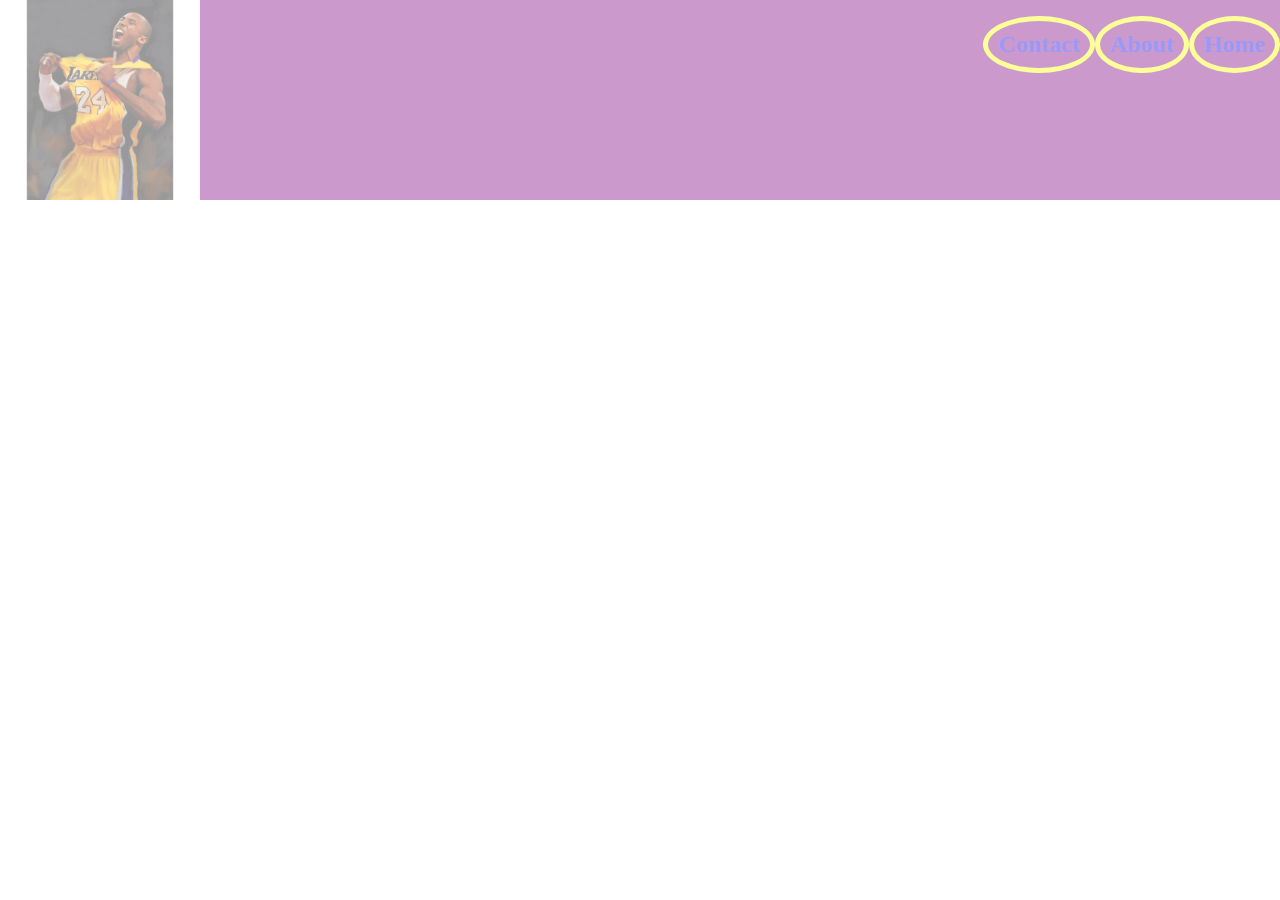
==== about.html @ 8214b846 "first commit" ====
<!DOCTYPE html>
<html lang="en">
<head>
    <meta charset="UTF-8">
    <meta name="viewport" content="width=device-width, initial-scale=1.0">
    <meta http-equiv="X-UA-Compatible" content="ie=edge">
    <link rel="stylesheet" href="./styles.css">
    <title>Document</title>
</head>
<body>
     <!-- NAVBAR -->
  <header class="navbar">
    <a href="index.html">
        <img class="navbar-logo" src="./img/DAGOAT.jpg" alt="MAMBA">
    </a>
    <ul class="navbar-nav">
        <li class="nav-item">
            <a href="./index.html">Home</a>
        </li>
        <li class="nav-item">
            <a href="./about.html">About</a>
        </li>
        <li class="nav-item">
            <a href="./contact.html">Contact</a>
        </li>
    </ul>
  </header>  
</body>
</html>
---- styles.css ----
/* Global Styles */
body {
    padding: 0px;
    margin: 0px;
}
a {
    text-decoration: none;
}

a:visited {
    color: white;
}



/* NAVBAR */
.navbar {
    height: 200px;
    width: 100%;
    background-color:purple;
    position: fixed;
    opacity: .4;
    clear: right;
}
.navbar-logo {
    height: 200px;
    
}
.navbar-nav {
    float: right;
}
.nav-item {
    color:black ;
    float: right;
    font-weight: 600;
    font-family: 'Times New Roman', Times, serif;
    font-size: 24px;
    list-style: none;
    padding: 10px;
    border: 5px solid yellow;
    border-radius: 50%;
}

.nav-item:hover {
    border: solid yellow;
}

.nav-item a:hover {
    color:yellow;
}
.image {
    width: 100%;
}
.hero-img {
    height:1200px ;
    width: 100%;
    background-image: linear-gradient(rgba(112, 107, 111, 0.7),rgb(107,110,112,.7)),url(./img/BEANBRYANT.jpg);
    background-size: cover;
    background-repeat: no-repeat;
    padding: 0px;
    margin-top: 0px;
}
.hero-text {
    position: absolute;
    top: 300px;
    left: 300px;
}
.hero-header {
    color: yellow;
    position: relative;
    left: 150px;
    right: 150px;
    font-size: 100px;
}
.hero-caption {
    color: yellow;
}
.footer {
    background-color:gray;
    height: 100px;
    width: 100%;
    bottom: 0px;
}
.footer-item {
    float: left;
    margin-top: 40px;
    margin-left: 300px;
    color: violet;
}
.home-content {
    height: 600px;
    width: 100%;
    background-color: lightgray;
}
.content-img {
    height: 400px;
    width: 270px;
    background-image:url("./img/bros.jpg");
    background-size: contain;
    background-repeat: no-repeat;
    position: relative;
    display: inline-block;
    float: left;
    top: 300px;
    left: 150px;
}
.content.para {
    height: 400px;
    width: 270px;
    background-color: purple;
    position: relative;
    top: 30px;
    left: 45px;
    display: inline-block;
}
.contact-column {
    margin-top: 300px;   
    width: 40%;
    float: left;
    
}
.contact-form{
    margin-left: 250px;
}
.footer{
    clear:left;
}
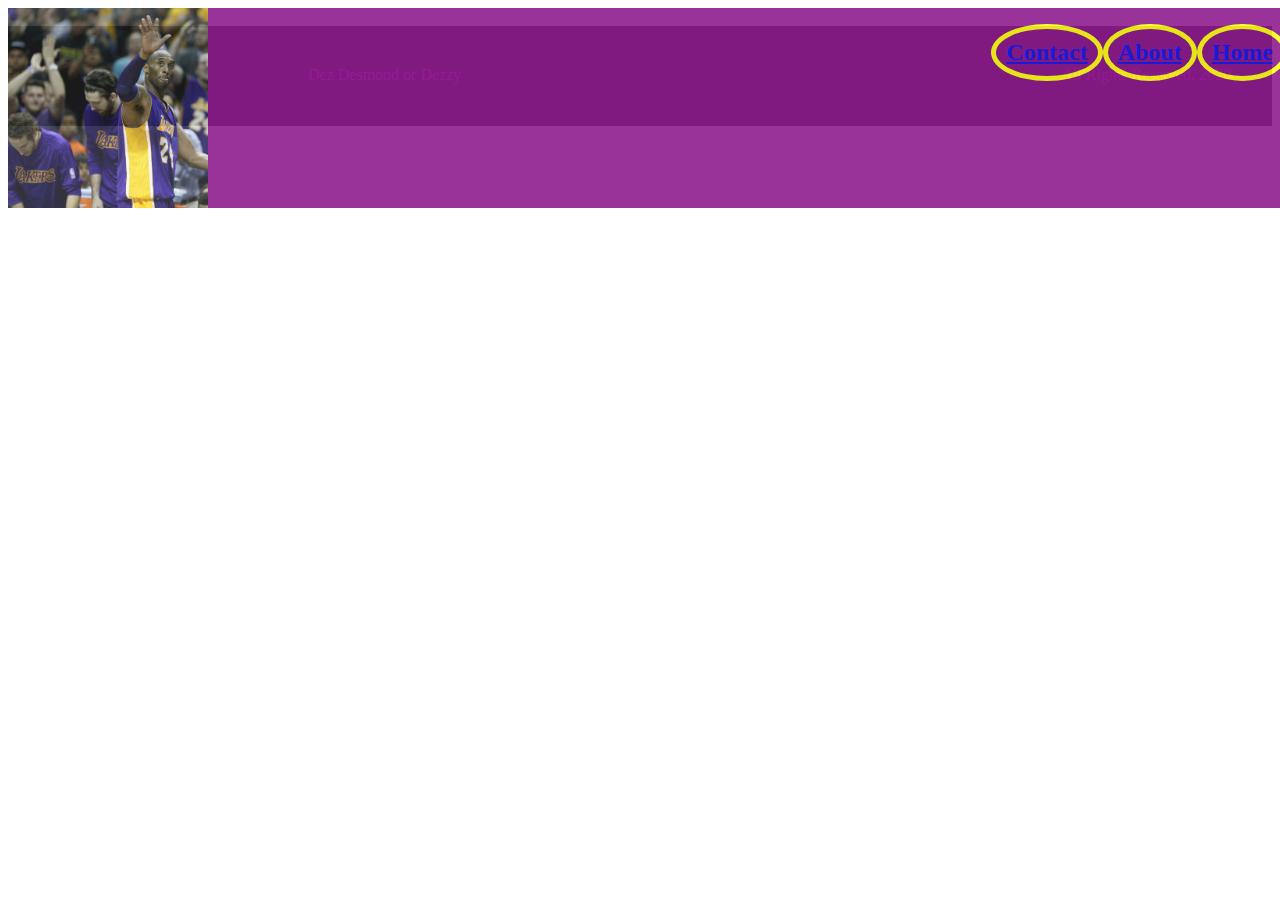
==== commit 7903ab93: "changes" ====
--- a/about.html
+++ b/about.html
@@ -4,14 +4,16 @@
     <meta charset="UTF-8">
     <meta name="viewport" content="width=device-width, initial-scale=1.0">
     <meta http-equiv="X-UA-Compatible" content="ie=edge">
-    <link rel="stylesheet" href="./styles.css">
-    <title>Document</title>
+    <link href="https://fonts.googleapis.com/css?family=Heebo:400,900&display=swap" rel="stylesheet">
+
+    <link rel="stylesheet" href="./about.css">
+    <title>About</title>
 </head>
 <body>
      <!-- NAVBAR -->
   <header class="navbar">
     <a href="index.html">
-        <img class="navbar-logo" src="./img/DAGOAT.jpg" alt="MAMBA">
+        <img class="navbar-logo" src="./img/RIPKOBE.jpg" alt="MAMBA">
     </a>
     <ul class="navbar-nav">
         <li class="nav-item">
@@ -25,5 +27,24 @@
         </li>
     </ul>
   </header>  
+  <div>
+    <img src="../Kobe-Bryant/img/Kobe.jpg" alt="">
+  </div>
+  <!-- Navbar End -->
+  <!-- Footer Start -->
+  <div>
+  <footer class="footer">
+    <div class="footer-content">
+     <p class="footer-item">Dez Desmond or Dezzy</p>
+     <h6 class="footer-item">
+        <a href=""><i class="fab fa-instagram"></i></a> 
+         <a href=""><i class="fab fa-facebook"></i></a>
+         <a href=""><i class="fab fa-twitter"></i></a>
+        <a href=""><i class="fab fa-snapchat-ghost"></i></a>
+     </h6>
+     <p class="footer-item">All Rights Reserved. 2020</p>
+     </div>
+    </div>
+   </footer>
 </body>
 </html>--- a/about.css
+++ b/about.css
@@ -0,0 +1,52 @@
+section {
+    height: 400px;
+    width: 200px;
+}
+.navbar {
+    height: 200px;
+    width: 100%;
+    background-color:purple;
+    position: absolute;
+    opacity: .8;
+    clear: right;
+}
+.navbar-logo {
+    height: 200px;
+    
+}
+.navbar-nav {
+    float: right;
+}
+.nav-item {
+    color:black ;
+    float: right;
+    font-weight: 600;
+    font-family: 'Times New Roman', Times, serif;
+    font-size: 24px;
+    list-style: none;
+    padding: 10px;
+    border: 5px solid yellow;
+    border-radius: 50%;
+}
+
+.nav-item:hover {
+    border: solid yellow;
+}
+
+.nav-item a:hover {
+    color:yellow;
+}
+
+.footer {
+    background-color:gray;
+    height: 100px;
+    width: 100%;
+    position: ;
+}
+.footer-item {
+    float: left;
+    margin-top: 40px;
+    margin-left: 300px;
+    color: violet;
+}
+    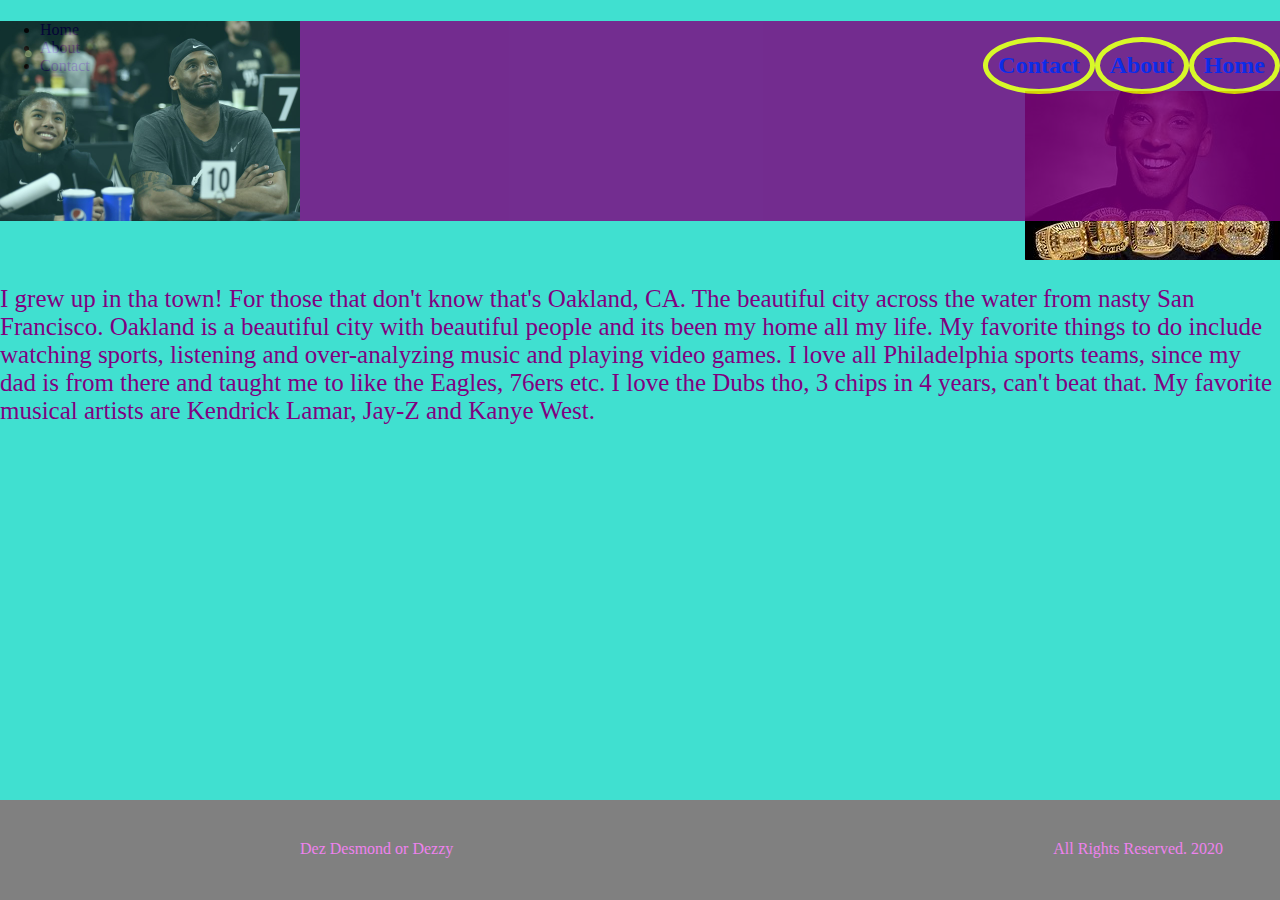
==== commit 6fbddcfb: "finished" ====
--- a/about.html
+++ b/about.html
@@ -1,50 +1,79 @@
 <!DOCTYPE html>
 <html lang="en">
-<head>
-    <meta charset="UTF-8">
-    <meta name="viewport" content="width=device-width, initial-scale=1.0">
-    <meta http-equiv="X-UA-Compatible" content="ie=edge">
-    <link href="https://fonts.googleapis.com/css?family=Heebo:400,900&display=swap" rel="stylesheet">
-
-    <link rel="stylesheet" href="./about.css">
-    <title>About</title>
+    <head>
+        <meta charset="UTF-8">
+        <meta name="viewport" content="width=device-width, initial-scale=1.0">
+        <meta http-equiv="X-UA-Compatible" content="ie=edge">
+        <link href="https://fonts.googleapis.com/css?family=Heebo:400,900&display=swap" rel="stylesheet">
+        <link rel="stylesheet" href="./styles.css">
+        <link rel="stylesheet" href="./about.css">
+        <title>About</title>
+        <script src="https://kit.fontawesome.com/dcc3fd1e44.js" crossorigin="anonymous"></script>
+    </head>
+    <body>
+        <!-- NAVBAR -->
+      <header class="navbar">
+        <a href="index.html">
+            <img class="navbar-logo" src="./img/kobe-gigi.jpg" alt="MAMBA">
+        </a>
+        <ul class="navbar-nav">
+            <li class="nav-item">
+                <a href="./index.html">Home</a>
+            </li>
+            <li class="nav-item">
+                <a href="./about.html">About</a>
+            </li>
+            <li class="nav-item">
+                <a href="./contact.html">Contact</a>
+            </li>
+        </ul>
+      </header>  
 </head>
 <body>
-     <!-- NAVBAR -->
-  <header class="navbar">
-    <a href="index.html">
-        <img class="navbar-logo" src="./img/RIPKOBE.jpg" alt="MAMBA">
-    </a>
-    <ul class="navbar-nav">
-        <li class="nav-item">
-            <a href="./index.html">Home</a>
-        </li>
-        <li class="nav-item">
-            <a href="./about.html">About</a>
-        </li>
-        <li class="nav-item">
-            <a href="./contact.html">Contact</a>
-        </li>
-    </ul>
-  </header>  
-  <div>
-    <img src="../Kobe-Bryant/img/Kobe.jpg" alt="">
-  </div>
-  <!-- Navbar End -->
-  <!-- Footer Start -->
-  <div>
-  <footer class="footer">
-    <div class="footer-content">
-     <p class="footer-item">Dez Desmond or Dezzy</p>
-     <h6 class="footer-item">
-        <a href=""><i class="fab fa-instagram"></i></a> 
-         <a href=""><i class="fab fa-facebook"></i></a>
-         <a href=""><i class="fab fa-twitter"></i></a>
-        <a href=""><i class="fab fa-snapchat-ghost"></i></a>
-     </h6>
-     <p class="footer-item">All Rights Reserved. 2020</p>
-     </div>
+    <div class="container">
+        <header class="row">
+            <div class="col-xs-8 col-sm-4 col-md-6 centered">
+                <h1 class="pull-left text-center"></h1>
+            </div>
+            <nav class="col-xs-12 col-sm-7 col-md-6">
+				<ul class="nav nav-pills pull-right">
+					<li class="active"><a href="index.html">Home</a></li>
+					<li class="active"><a href="about.html">About</a></li>
+					<li class="active"><a href="contact.html">Contact</a></li>
+				</ul>
+			</nav>
+        </header>
     </div>
-   </footer>
+    <div>
+    </div>
+    <row>
+    <div>
+        <div class="col-sm-4">
+            <img class="img-responsive contact_page_image" src="./img/goated.jpg" alt="">
+        </div>
+        <div class="col-md-6">
+            <p class="para-content">
+                I grew up in tha town! For those that don't know that's Oakland, CA. The beautiful city across the water from nasty San Francisco. Oakland is a beautiful city with beautiful people and its been my home all my life. My favorite things to do include watching sports, listening and over-analyzing music and playing video games. I love all Philadelphia sports teams, since my dad is from there and taught me to like the Eagles, 76ers etc. I love the Dubs tho, 3 chips in 4 years, can't beat that. My favorite musical artists are Kendrick Lamar, Jay-Z and Kanye West.
+            </p>
+            <div>
+                <img src="./img/goattogoat2.jpg" alt="">
+                <p></p>
+            </div>
+            
+        </div>
+    </row> 
+    </div>
+    <footer class="footer">
+        <div class="footer-content">
+         <p class="footer-item">Dez Desmond or Dezzy</p>
+         <h6 class="footer-item">
+             <a href="https://www.instagram.com/dezzyboiii/"><i class="fab fa-instagram"></i></a> 
+             <a href="https://www.facebook.com/turtle3456"><i class="fab fa-facebook"></i></a>
+             <a href="https://twitter.com/dezzyboiii"><i class="fab fa-twitter"></i></a>
+             <a href=""><i class="fab fa-snapchat-ghost"></i></a>
+         </h6>
+         <p class="footer-item">All Rights Reserved. 2020</p>
+        </div>
+       </footer>
 </body>
 </html>--- a/styles.css
+++ b/styles.css
@@ -0,0 +1,134 @@
+/* Global Styles */
+body {
+    padding: 0px;
+    margin: 0px;
+}
+a {
+    text-decoration: none;
+}
+
+a:visited {
+    color: white;
+}
+/* NAVBAR */
+.navbar {
+    height: 200px;
+    width: 100%;
+    background-color:purple;
+    position: absolute;
+    opacity: .8;
+    clear: right;
+}
+.navbar-logo {
+    height: 200px;
+    
+}
+.navbar-nav {
+    float: right;
+}
+.nav-item {
+    color:black ;
+    float: right;
+    font-weight: 600;
+    font-family: 'Times New Roman', Times, serif;
+    font-size: 24px;
+    list-style: none;
+    padding: 10px;
+    border: 5px solid yellow;
+    border-radius: 50%;
+}
+
+.nav-item:hover {
+    border: solid yellow;
+}
+
+.nav-item a:hover {
+    color:yellow;
+}
+.image {
+    width: 100%;
+}
+/* Navbar Ends */
+/* Hero Section */
+.hero-img {
+    height:1200px ;
+    width: 100%;
+    background-image: linear-gradient(rgba(112, 107, 111, 0.7),rgb(107,110,112,.7)),url(./img/BEANBRYANT.jpg);
+    background-size: cover;
+    background-repeat: no-repeat;
+    padding: 0px;
+    margin-top: 0px;
+}
+.hero-text {
+    position: absolute;
+    top: 300px;
+    left: 300px;
+}
+.hero-header {
+    color: yellow;
+    position: relative;
+    left: 150px;
+    right: 150px;
+    font-size: 100px;
+}
+.hero-caption {
+    color: yellow;
+}
+/* Hero Section End */
+.footer {
+    background-color:gray;
+    height: 100px;
+    width: 100%;
+    bottom: 0px;
+}
+.footer-item {
+    float: left;
+    margin-top: 40px;
+    margin-left: 300px;
+    color: violet;
+}
+.home-content {
+    height: 600px;
+    width: 100%;
+    background-color: lightgray;
+}
+.content-img {
+    height: 400px;
+    width: 400px;
+    background-image:url("./img/bros.jpg");
+    background-size: contain;
+    background-repeat: no-repeat;
+    position: relative;
+    display: inline-block;
+    float: left;
+    top: 300px;
+    left: 65px;
+    top: 15px;
+}
+.content_img {
+    height: 400px;
+    width: 400px;
+    position: relative;
+    right: -450px;
+}
+.content-box {
+    height: 300px;
+    width: 250px;
+    background-image: url("./img/RIPKOBE.jpg");
+}
+.content-para {
+    height: 400px;
+    width: 400px;
+    color:purple;
+    background-color:;
+    position: relative;
+    top: 30px;
+    display: inline-block;
+    float: right;
+}
+.family-image {
+    width: 400px;
+    height: 400px;
+    float: left;
+    right: 300em;
+}--- a/about.css
+++ b/about.css
@@ -1,3 +1,8 @@
+@import url('https://fonts.googleapis.com/css?family=Raleway&display=swap');
+
+body {
+    background-color: turquoise;
+}
 section {
     height: 400px;
     width: 200px;
@@ -5,7 +10,7 @@
 .navbar {
     height: 200px;
     width: 100%;
-    background-color:purple;
+    background-color:;
     position: absolute;
     opacity: .8;
     clear: right;
@@ -36,12 +41,21 @@
 .nav-item a:hover {
     color:yellow;
 }
-
+.image {
+    width: 100%;
+}
+.para-content {
+    float: right;
+    color: purple;
+    font: 'Raleway', serif;
+    font-size: 25px;
+}
+/* Footer */
 .footer {
     background-color:gray;
-    height: 100px;
+    align-items: baseline;
     width: 100%;
-    position: ;
+    position: absolute;
 }
 .footer-item {
     float: left;
@@ -49,4 +63,9 @@
     margin-left: 300px;
     color: violet;
 }
-    +/* Contact info */
+.contact_page_image {
+    height: 40x;
+    float: right;
+    bottom: 15%;
+}